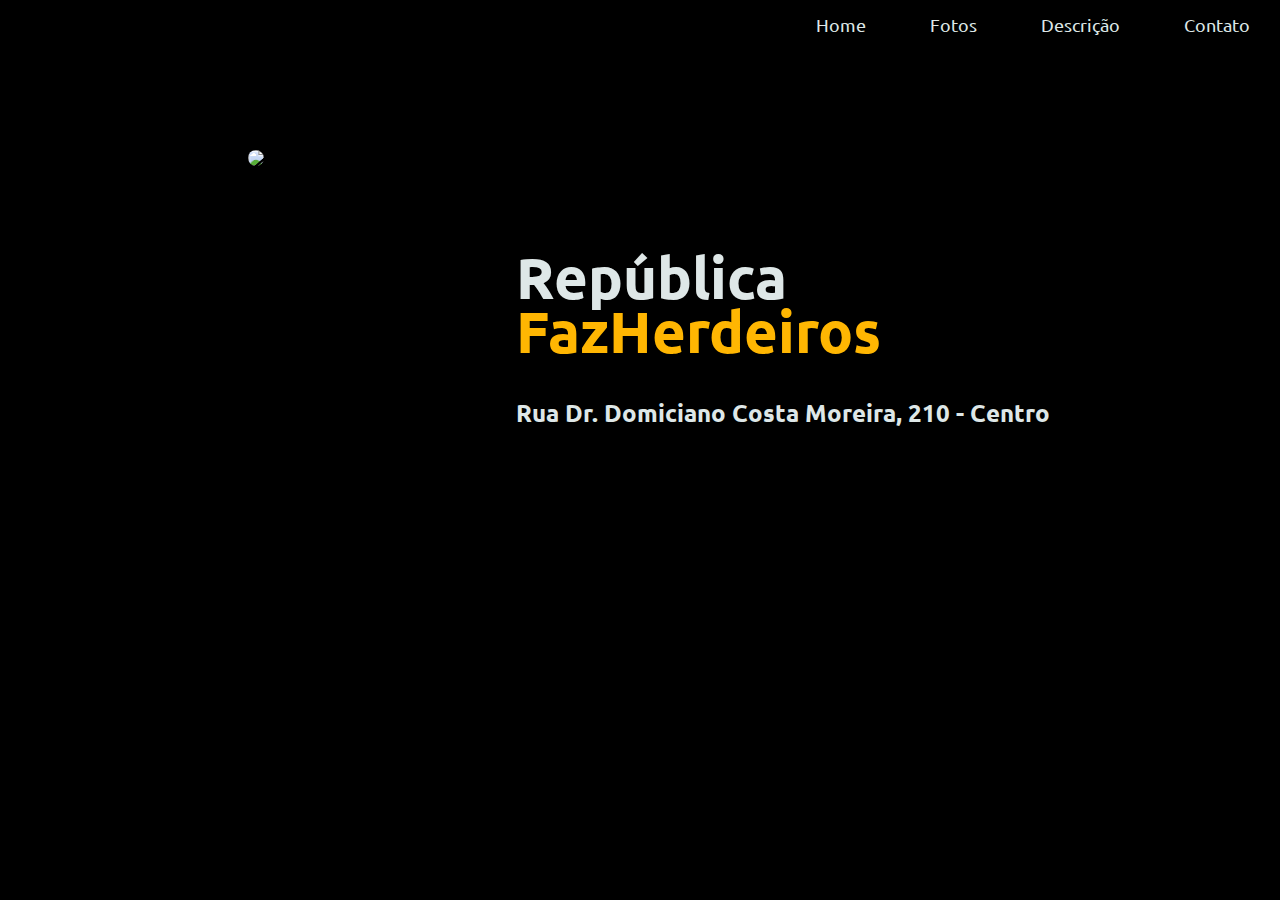
==== index.html @ 34bcf880 "Add files via upload" ====
<!DOCTYPE html>
<html lang="en">
	<head>
		<meta charset="UTF-8" />
		<meta http-equiv="X-UA-Compatible" content="IE=edge" />
		<meta name="viewport" content="width=device-width, initial-scale=1.0" />
		<title>Página Inicial</title>
		<link rel="icon" type="image/png" href="img/icon.png" />
		<link rel="stylesheet" href="style.css" />
		<link rel="preconnect" href="https://fonts.gstatic.com" />
		<link
			href="https://fonts.googleapis.com/css2?family=Ubuntu:wght@300&display=swap"
			rel="stylesheet"
		/>
	</head>
	<body>
		<div class="navigation">
			<ul>
				<li><a href="index.html">Home</a></li>
				<li><a href="fotos.html">Fotos</a></li>
				<li><a href="descricao.html">Descrição</a></li>
				<li><a href="contato.html">Contato</a></li>
				<li class="three-line-button">&#9776;</li>
			</ul>
		</div>

		<div class="capa">
			<div class="profile-pic">
				<img id="foto-de-perfil" src="img/logo.jpg" />
			</div>

			<div class="profile-title">
				<h1>República <span>FazHerdeiros</span></h1>
				<h2>Rua Dr. Domiciano Costa Moreira, 210 - Centro</h2>
			</div>
		</div>
		<script type="text/javascript" src="js/script.js"></script>
	</body>
</html>
---- style.css ----
html,
body {
	margin: 0px;
	padding: 0px;
	/*resetando margem e padding*/
	/* font-size: 0; -> resetar o tamanho da fonte*/
}

/* outra cor rep = #fd2017 */

body {
	background-color: #000;
	font-family: "Ubuntu", sans-serif;
	height: 800px;
}

.capa {
	color: #dee7e7;
}

.capa span {
	color: #ffb602;
	display: block;
}

.navigation {
	color: #dee7e7;
	height: 50px;
	animation-name: navegacao;
	animation-duration: 3s;
}

.navigation li {
	display: inline-block;
	padding-left: 30px;
	padding-right: 30px;
	line-height: 50px; /*o texto é automaticamente e verticalmente alinhado no centro da linha*/
	font-size: 18px;
	color: #dee7e7;
}

.navigation a {
	color: #dee7e7;
	text-decoration: none;
}

.navigation a:hover {
	color: #ffb602;
}

.navigation ul {
	margin-top: 0px;
	list-style: none;
	padding-left: 0;
	text-align: right;
	height: 50px;
}

.capa div {
	display: inline-block; /*serve parq colocar um texto ao lado do outro*/
	height: 650px;
}

/*Usar width como % para fazer um site mais responsivo*/
.profile-pic {
	vertical-align: top;
	width: 40%;
	text-align: center;
}

.profile-title {
	width: 59%;
	animation-name: profile-titulo;
	animation-duration: 2s;
}

.profile-title h1 {
	margin-top: 200px;
	font-size: 58px;
	line-height: 54px;
}

.profile-title h2 {
	color: #dee7e7;
}

#foto-de-perfil {
	width: 350px;
	border-radius: 350px;
	text-align: center;
	margin-top: 100px;
	animation-name: profile-capa;
	animation-duration: 2s;
}

/*Currículo*/

.main {
	padding: 80px 180px 80px 100px;
	animation-name: conteudo-chegando;
	animation-duration: 2s;
}

#foto-de-perfil-galera {
	float: left;
	width: 300px;
	margin-right: 20px;
	margin-bottom: 20px;
}

.main h1 {
	color: #dee7e7;
	font-weight: normal;
}

.main h2 {
	color: #dee7e7;
	font-size: 16px;
	text-transform: uppercase;
	font-weight: normal;
	margin-top: 40px;
}

.main h3 {
	color: #ffb602;
	font-size: 12px;
	text-transform: uppercase;
}

.main p {
	font-size: 18px;
	font-weight: 100;
	color: #dee7e7;
	line-height: 24px;
	text-align: justify;
}

.navigation-caminho {
	list-style: none;
	padding-left: 0;
	color: #808080;
}

.navigation-caminho a {
	color: #808080;
	text-decoration: none;
}

.navigation-caminho a:hover {
	color: #ffb602;
}

.navigation-caminho li {
	display: inline-block;
}

/*Contatos*/

#social-photos img {
	width: 50px;
	margin-right: 15px;
	align-items: baseline;
}

#zapzap-foto {
	width: 25px;
	margin-left: 15px;
	display: inline-block;
	text-align: center;
	align-items: baseline;
}

.voltar-inicio {
	font-size: 15px;
	margin-top: 20px;
	color: #dee7e7;
}

.voltar-inicio:hover {
	color: #ffb602;
}

.link-contato {
	color: #ffb602;
}

/*Portifólio*/

.miniatura {
	width: 320px;
	height: 320px;
	display: inline-block;
	margin-right: 15px;
	margin-bottom: 15px;
	background-size: contain;
	overflow: hidden;
}

.miniatura h3 {
	color: #dee7e7;
	font-weight: 100;
}

.miniatura a {
	text-decoration: none;
}

.black-box {
	width: 100%;
	height: 100%;
	background-color: black;
	opacity: 0;
	padding-top: 130px;
	transition: 1s;
}

/* só funciona quando estiver com o mouse em cima do elemento */
.black-box:hover {
	opacity: 0.8;
	transition: 1s;
}

.black-box-text {
	text-align: center;
}

.black-box-text h1 {
	margin-top: 0;
	font-size: 16px;
	color: #ffb602;
	text-transform: uppercase;
}

.black-box-text h2 {
	font-weight: 100;
	text-transform: none;
	margin-top: 0;
}

.black-box-text h3 {
	color: #dee7e7;
	font-weight: 100;
}

.fotos-trab {
	width: 100%;
}

.navigation li.three-line-button {
	display: none;
}

.main iframe {
	width: 400px;
	height: 300px;
}

.vagas a {
	text-decoration: none;
	color: inherit;
}

/* 0% e 100% dependem do tempo da animação que vai acontecer */
/* Animações de "chegada" dos elementos */

@keyframes profile-capa {
	0% {
		opacity: 0;
		transform: translate(0, 20px);
	}
	100% {
		opacity: 1;
		transform: translate(0, 0);
	}
}

@keyframes profile-titulo {
	0% {
		opacity: 0;
		transform: translate(0, -20px);
	}
	100% {
		opacity: 1;
		transform: translate(0, 0);
	}
}

@keyframes navegacao {
	0% {
		opacity: 0;
	}

	50% {
		opacity: 0;
	}

	100% {
		opacity: 1;
	}
}

@keyframes conteudo-chegando {
	0% {
		opacity: 0;
		transform: translate(-20px, 0);
	}
	100% {
		opacity: 1;
		transform: translate(0, 0);
	}
}

/* Para o celular -> responsividade*/

@media (max-width: 1000px) {
	.navigation li {
		display: none;
	}

	.navigation li.three-line-button {
		display: inline-block;
	}

	.three-line-button:hover {
		color: #ffb602;
		cursor: pointer;
	}

	.capa div {
		display: block;
		height: auto;
	}

	.profile-pic {
		width: 100%;
	}

	#foto-de-perfil {
		margin-top: 30px;
		max-width: 80%; /* Usado para mudar o tamanho da imagem de forma dinâmica*/
	}

	.profile-title {
		width: 100%;
		text-align: center;
	}

	.profile-title h1 {
		margin-top: 30px;
		font-size: 40px;
		margin-left: 20px;
		margin-right: 20px;
	}

	.profile-title h2 {
		margin-top: 20px;
		margin-left: 20px;
		margin-right: 20px;
	}

	.main {
		padding: 10px 5% 40px 5%;
		line-height: 30px;
	}

	.main p {
		text-align: left;
	}

	.navigation-caminho li {
		font-size: 14px;
	}

	#foto-de-perfil-curriculo {
		max-width: 100%;
		float: none;
	}

	.miniatura {
		max-width: 100%;
		background-size: auto 100%;
	}

	.black-box {
		opacity: 0.8;
	}

	.menujs {
		height: auto;
	}

	.menujs ul {
		height: auto;
		text-align: center;
		padding-right: 20%;
		padding-left: 20%;
	}

	.menujs li {
		display: block;
		border-bottom: solid #dee7e7 1px;
	}
}
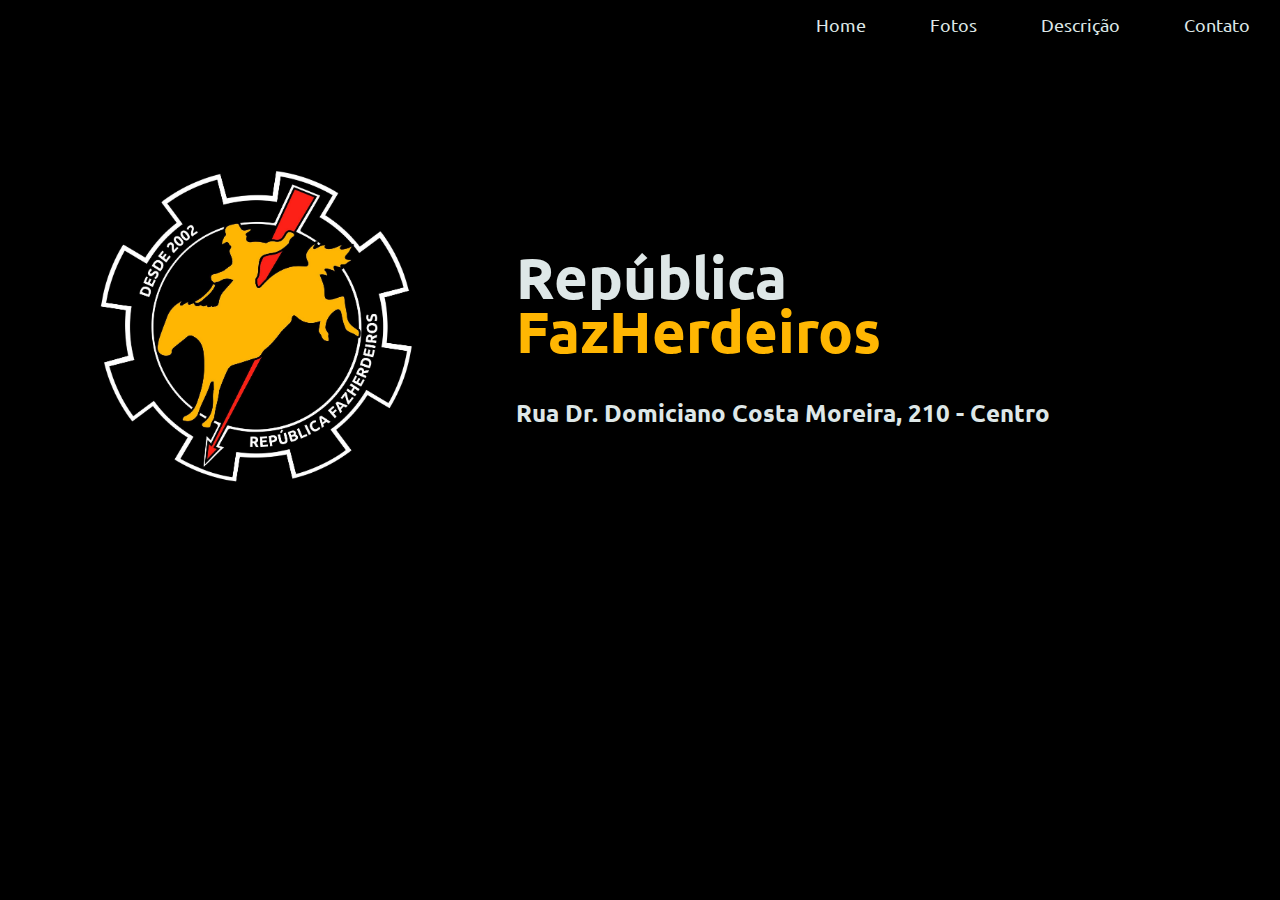
==== commit 51358bb6: "Update index.html" ====
--- a/index.html
+++ b/index.html
@@ -26,7 +26,7 @@
 
 		<div class="capa">
 			<div class="profile-pic">
-				<img id="foto-de-perfil" src="img/logo.jpg" />
+				<img id="foto-de-perfil" src="logo.jpg" />
 			</div>
 
 			<div class="profile-title">
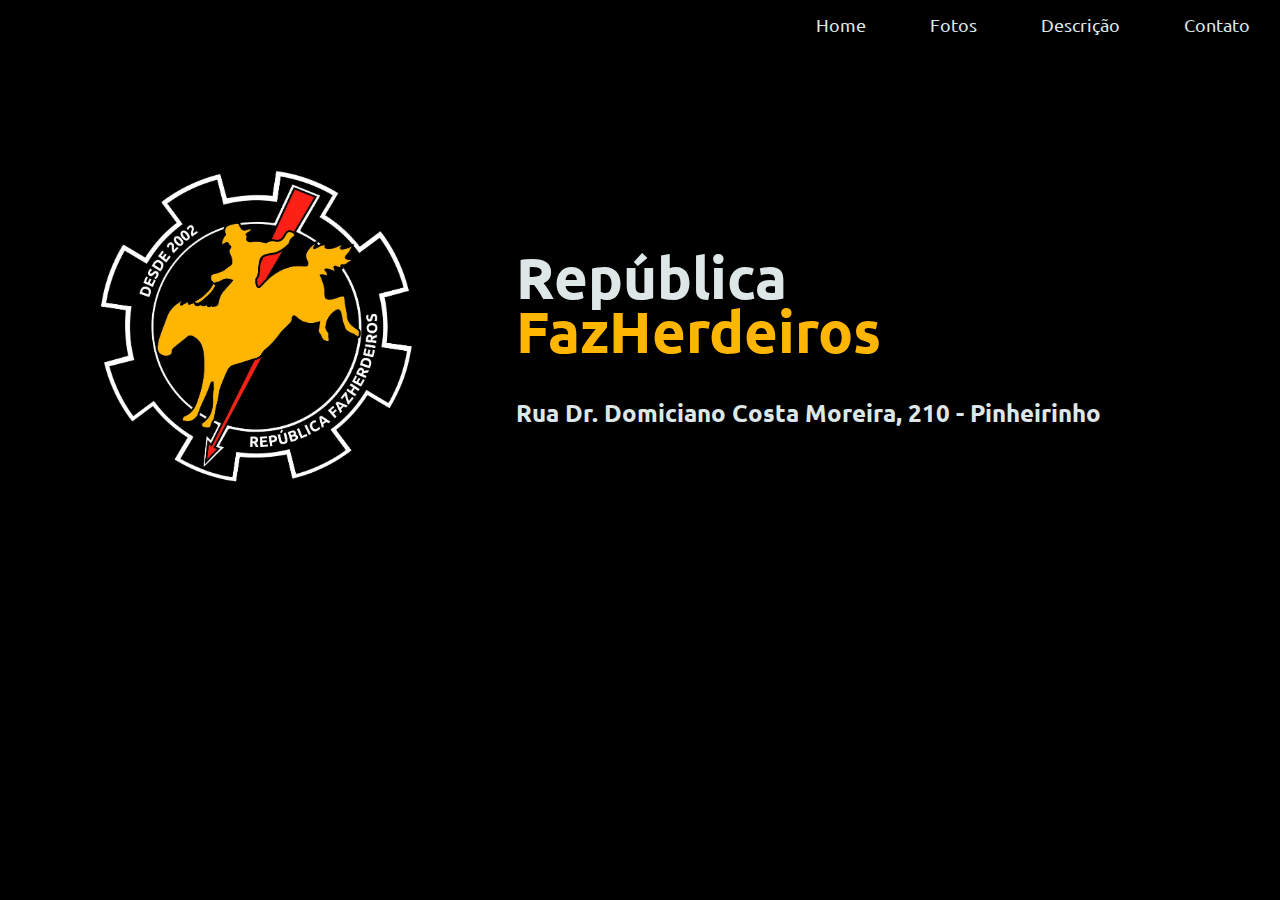
==== commit d832c557: "foto formandos" ====
--- a/index.html
+++ b/index.html
@@ -26,14 +26,14 @@
 
 		<div class="capa">
 			<div class="profile-pic">
-				<img id="foto-de-perfil" src="logo.jpg" />
+				<img id="foto-de-perfil" src="img/logo.jpg" />
 			</div>
 
 			<div class="profile-title">
 				<h1>República <span>FazHerdeiros</span></h1>
-				<h2>Rua Dr. Domiciano Costa Moreira, 210 - Centro</h2>
+				<h2>Rua Dr. Domiciano Costa Moreira, 210 - Pinheirinho</h2>
 			</div>
 		</div>
-		<script type="text/javascript" src="js/script.js"></script>
+		<script type="text/javascript" src="script.js"></script>
 	</body>
 </html>
